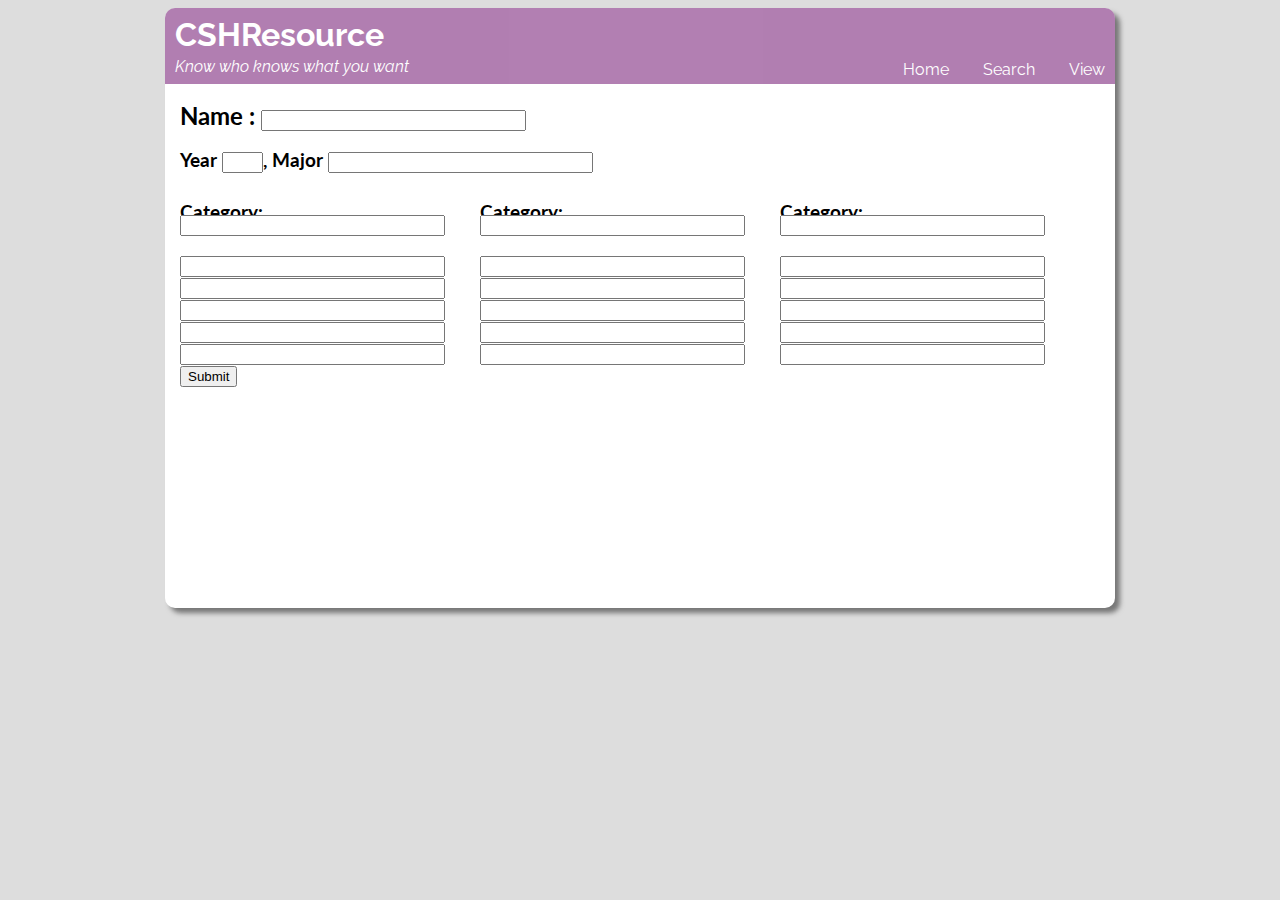
==== update.html @ 77b753d6 "Added everything to repo." ====
<!DOCTYPE HTML>
<html>

<head>
	<link href='http://fonts.googleapis.com/css?family=Raleway:100' rel='stylesheet' type='text/css'>
	<link href='http://fonts.googleapis.com/css?family=Lato' rel='stylesheet' type='text/css'>
	<link rel="stylesheet" href="Update.css" type="text/css"></link>
</head>
<body>
<div id="content">

<div id="header">
	<div id="head_text">
		<h1>CSHResource</h1>
		<p><i>Know who knows what you want</i></p>
	</div>
	<div id="head_nav">
		<ul>
			<li> <a href="#">Home</a> </li>
			<li> <a href="#">Search</a></li>
			<li> <a href="#">View </a></li>
		</ul>
	</div>
</div>
<div class="contain">
<form action="update_db.php" method="_POST">
	<div class="Person">
		<div class="info">
			<h2> Name : <input type="text" size="30" name="name" /></h2>
			<h3> Year <input type="text" size="2" name="year" />, Major <input type="text" size="30" name="major" /></h3>
		</div>

			<div class="skill">
				<h3>Category: <input type="text" size="30" name="cat1" /></h3>
				<ul>
					<li><input type="text" size="30" name="" /></li>
					<li><input type="text" size="30" name="" /></li>
					<li><input type="text" size="30" name="" /></li>
					<li><input type="text" size="30" name="" /></li>
					<li><input type="text" size="30" name="" /></li>
				</ul>
			</div>
			<div class="skill">
				<h3>Category: <input type="text" size="30" name="cat2" /></h3>
				<ul>
					<li><input type="text" size="30" name="" /></li>
					<li><input type="text" size="30" name="" /></li>
					<li><input type="text" size="30" name="" /></li>
					<li><input type="text" size="30" name="" /></li>
					<li><input type="text" size="30" name="" /></li>
				</ul>
			</div>
			<div class="skill">
				<h3>Category: <input type="text" size="30" name="cat3" /></h3>
				<ul>
					<li><input type="text" size="30" name="" /></li>
					<li><input type="text" size="30" name="" /></li>
					<li><input type="text" size="30" name="" /></li>
					<li><input type="text" size="30" name="" /></li>
					<li><input type="text" size="30" name="" /></li>
				</ul>
			</div>
			<input type="submit" name="submit" value="Submit"></input>
	</div>
</form>
</div>

	
</body>
</html>
---- Update.css ----
body {
	margin-left: auto;
	margin-right: auto;
	width: 950px;
	font-family: 'Lato', arial, san-serif;
	line-height: 20px;
	background: #DDDDDD;
}

#content{
	background: white;
	width: 950px;
	height: 600px;
	border-radius: 10px;
	-webkit-box-shadow: 5px 5px 5px #777;
}

#header{
	line-height: 10px;
	background: #660066;
	color: white;
	height: 70px;
	padding-top: 1px;
	padding-left: 10px;
	padding-bottom: 5px;
	opacity: .5;
	font-family: 'Raleway', arial, san-serif;
	border-radius: 10px 10px 0px 0px;
	width: 940px;
}
#head_text{
	width: 400px;
	position: relative;
	float: left;
}

#head_nav{
	float: right;
	width: 400px;
	text-align: right;
	padding-right: 10px;
	position: relative;
	margin-top: 40px;
}
	#head_nav ul li {
		display: inline;
		text-decoration: none;
		padding-left: 30px;
	}
	
	#head_nav ul li a {
		color: white;
		text-decoration: none;
	}
	
	#head_nav ul li a:hover {
		color: red;
	}

.contain {
	margin: 0px 0px 0px 0px;
	padding: 0px 0px 0px 0px;
	overflow: hidden;
	width: 950px;
}

.Person {
	margin-top: 15px;
	margin-left: 15px;
	width:900px;
	float: left;
	position: relative;
}

.info {
	width: 800px;
	/*line-height: 10px;*/
}

.skill {
	width: 300px;
	float: left;
	line-height: 5px;
}
	.skill li{
		margin:0;
		padding:0;
		text-align: left;
	}
	.skill ul{
		line-height: 20px;
		margin:0;
		padding:0;
		list-style-type: none;
	}

#nav {
 	float: left;
 	position:relative;
 	width: 150px;
 	margin-top: 15px;
 	padding-left: 10px;
	border-right: gray 1px solid;
	overflow: scroll;
	height: 500px;
}

	#nav ul {
		list-style-type: none;
		margin: 0;
		padding: 0;
	}
	#nav li{
		margin:0;
		padding:0;
		text-align: left;
	}
	
h2 {
	margin: 0px;
	padding: 0px;
}
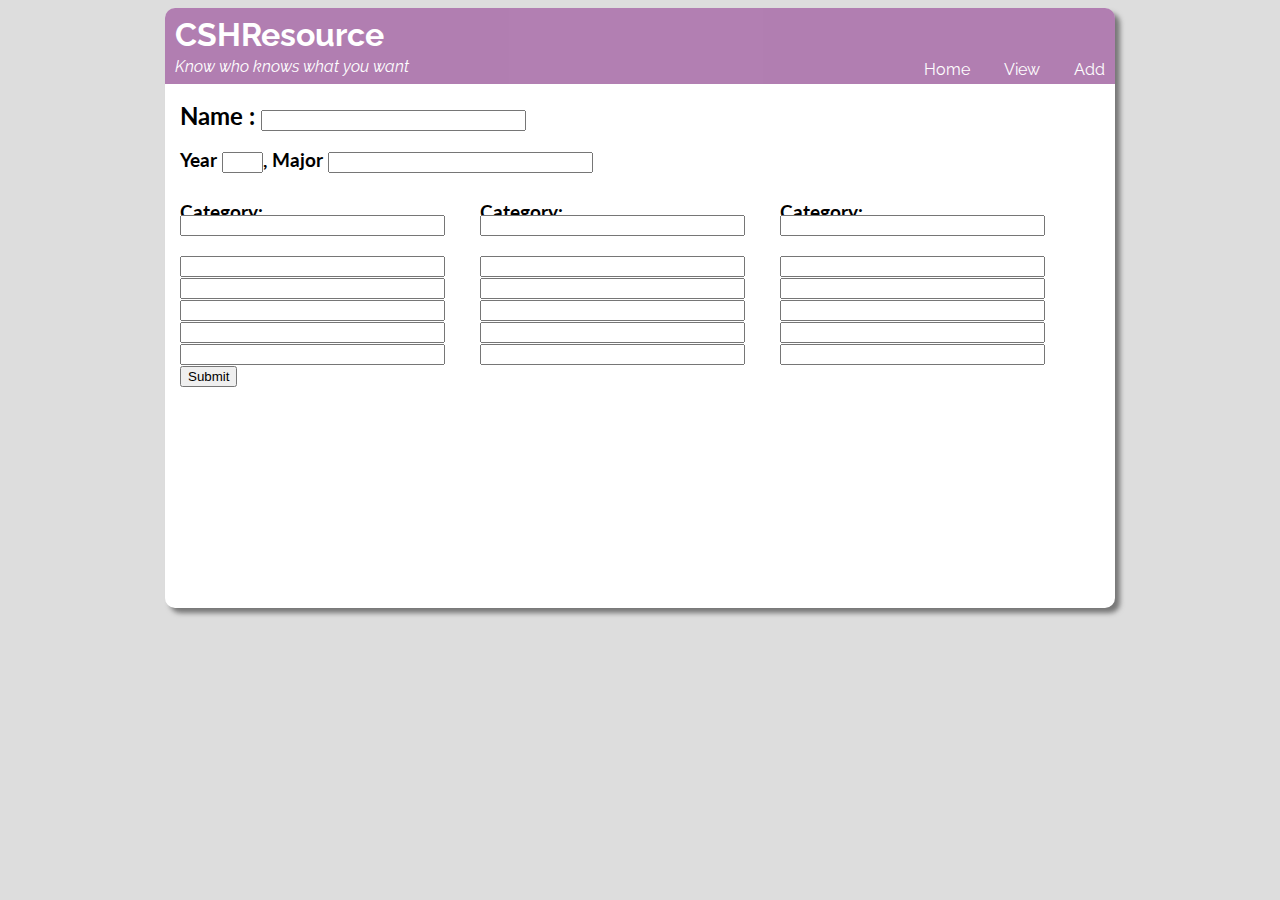
==== commit 4c6fb7f5: "Update is fixed to require people to fill in certain necessary fields. Errors have also been removed" ====
--- a/update.html
+++ b/update.html
@@ -16,48 +16,48 @@
 	</div>
 	<div id="head_nav">
 		<ul>
-			<li> <a href="#">Home</a> </li>
-			<li> <a href="#">Search</a></li>
-			<li> <a href="#">View </a></li>
+			<li> <a href="skills.php">Home</a> </li>
+			<li> <a href="skills.php">View </a></li>
+			<li> <a href="update.html">Add </a></li>
 		</ul>
 	</div>
 </div>
 <div class="contain">
-<form action="update_db.php" method="_POST">
+<form action="update_db.php" method="POST">
 	<div class="Person">
 		<div class="info">
-			<h2> Name : <input type="text" size="30" name="name" /></h2>
-			<h3> Year <input type="text" size="2" name="year" />, Major <input type="text" size="30" name="major" /></h3>
+			<h2> Name : <input type="text" size="30" name="name" required /></h2>
+			<h3> Year <input type="text" size="2" name="year" required/>, Major <input type="text" size="30" name="major" required="true"/></h3>
 		</div>
 
 			<div class="skill">
-				<h3>Category: <input type="text" size="30" name="cat1" /></h3>
+				<h3>Category: <input type="text" size="30" name="cat1" required /></h3>
 				<ul>
-					<li><input type="text" size="30" name="" /></li>
-					<li><input type="text" size="30" name="" /></li>
-					<li><input type="text" size="30" name="" /></li>
-					<li><input type="text" size="30" name="" /></li>
-					<li><input type="text" size="30" name="" /></li>
+					<li><input type="text" size="30" name="c1s1" /></li>
+					<li><input type="text" size="30" name="c1s2" /></li>
+					<li><input type="text" size="30" name="c1s3" /></li>
+					<li><input type="text" size="30" name="c1s4" /></li>
+					<li><input type="text" size="30" name="c1s5" /></li>
 				</ul>
 			</div>
 			<div class="skill">
-				<h3>Category: <input type="text" size="30" name="cat2" /></h3>
+				<h3>Category: <input type="text" size="30" name="cat2" required /></h3>
 				<ul>
-					<li><input type="text" size="30" name="" /></li>
-					<li><input type="text" size="30" name="" /></li>
-					<li><input type="text" size="30" name="" /></li>
-					<li><input type="text" size="30" name="" /></li>
-					<li><input type="text" size="30" name="" /></li>
+					<li><input type="text" size="30" name="c2s1" /></li>
+					<li><input type="text" size="30" name="c2s2" /></li>
+					<li><input type="text" size="30" name="c2s3" /></li>
+					<li><input type="text" size="30" name="c2s4" /></li>
+					<li><input type="text" size="30" name="c2s5" /></li>
 				</ul>
 			</div>
 			<div class="skill">
-				<h3>Category: <input type="text" size="30" name="cat3" /></h3>
+				<h3>Category: <input type="text" size="30" name="cat3" required/></h3>
 				<ul>
-					<li><input type="text" size="30" name="" /></li>
-					<li><input type="text" size="30" name="" /></li>
-					<li><input type="text" size="30" name="" /></li>
-					<li><input type="text" size="30" name="" /></li>
-					<li><input type="text" size="30" name="" /></li>
+					<li><input type="text" size="30" name="c3s1" /></li>
+					<li><input type="text" size="30" name="c3s2" /></li>
+					<li><input type="text" size="30" name="c3s3" /></li>
+					<li><input type="text" size="30" name="c3s4" /></li>
+					<li><input type="text" size="30" name="c3s5" /></li>
 				</ul>
 			</div>
 			<input type="submit" name="submit" value="Submit"></input>
